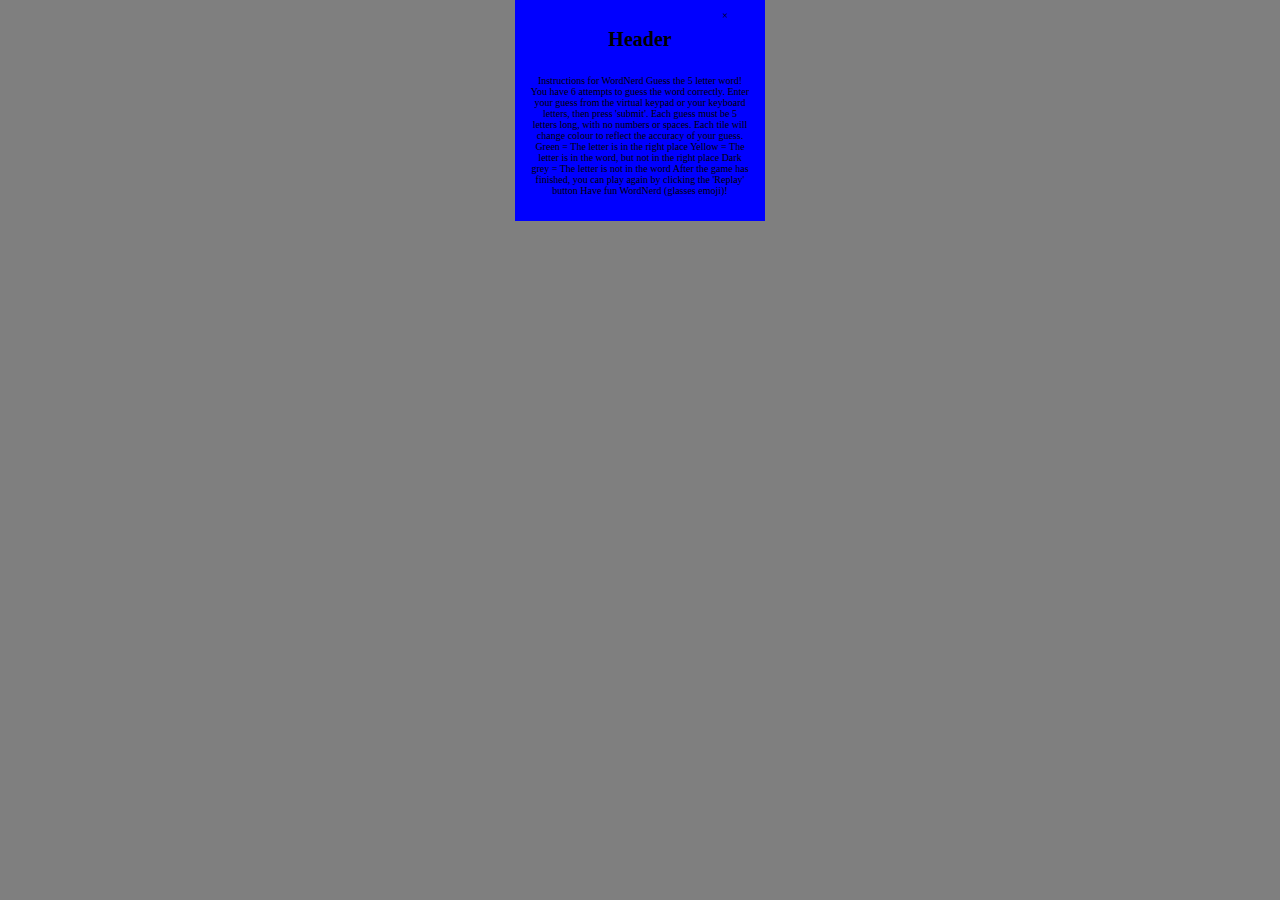
==== modal.html @ c43af24f "Created modal files" ====
<html>
<head>
    <title>Modal</title>
    <script src="modal.js" defer></script>
    <link rel="stylesheet" href="modal.css">
</head>
<body>
<div class="overlay">
    <div class="modal">
        <h1 class="modalContent">Header</h1>
        <span class="closeButton">&times;</span>
        <p class="modalContent">Instructions for WordNerd

            Guess the 5 letter word!

            You have 6 attempts to guess the word correctly.

            Enter your guess from the virtual keypad or your keyboard letters, then press 'submit'.

            Each guess must be 5 letters long, with no numbers or spaces.

            Each tile will change colour to reflect the accuracy of your guess.

            Green = The letter is in the right place

            Yellow = The letter is in the word, but not in the right place

            Dark grey = The letter is not in the word

            After the game has finished, you can play again by clicking the 'Replay' button

            Have fun WordNerd (glasses emoji)!
        </p>
    </div>
<!--    <div>-->
<!--        <h2>Heading</h2>-->
<!--        <p>Instructions for WordNerd-->

<!--            Guess the 5 letter word!-->

<!--            You have 6 attempts to guess the word correctly.-->

<!--            Enter your guess from the virtual keypad or your keyboard letters, then press 'submit'.-->

<!--            Each guess must be 5 letters long, with no numbers or spaces.-->

<!--            Each tile will change colour to reflect the accuracy of your guess.-->

<!--            Green = The letter is in the right place-->

<!--            Yellow = The letter is in the word, but not in the right place-->

<!--            Dark grey = The letter is not in the word-->

<!--            After the game has finished, you can play again by clicking the 'Replay' button-->

<!--            Have fun WordNerd (glasses emoji)!</p>-->
<!--    </div>-->
</div>
</body>
</html>
---- modal.css ----
* {
    box-sizing: border-box;
}

body {
    font-size: 62.5%;
    margin: 0;
}

.overlay {
    width: 100%;
    height: 100%;
    background-color: rgba(0, 0, 0, 0.5);
    position: absolute;
    z-index: 1;
    display: flex;
    justify-content: center;
}

.modal {
    width: 250px;
    position: absolute;
    text-align: center;
    z-index: 2;
    display: flex;
    flex-direction: column;
    background-color: blue;
    padding: 15px;
}

.closeButton {
    position: absolute;
    top: 10px;
    align-self: flex-end;
    order: -1;
    width: 50px;
}

h1.modalContent {
    padding: 0;
}
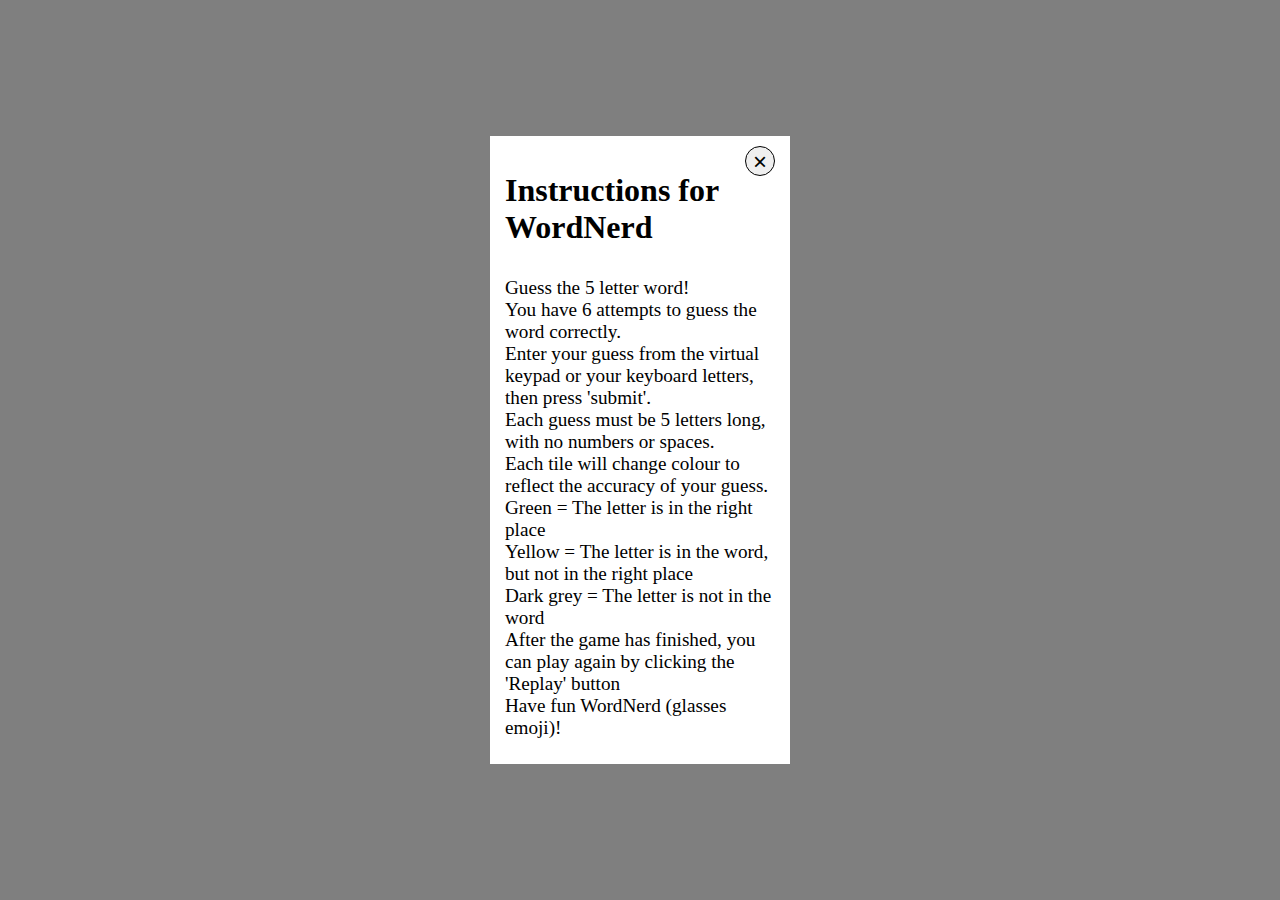
==== commit 311af62f: "Improved css and html files" ====
--- a/modal.html
+++ b/modal.html
@@ -7,55 +7,22 @@
 <body>
 <div class="overlay">
     <div class="modal">
-        <h1 class="modalContent">Header</h1>
-        <span class="closeButton">&times;</span>
-        <p class="modalContent">Instructions for WordNerd
+        <h1 class="modalContent">Instructions for WordNerd</h1>
+        <button class="closeButton">&times;</button>
+        <ul class="modalList">
 
-            Guess the 5 letter word!
-
-            You have 6 attempts to guess the word correctly.
-
-            Enter your guess from the virtual keypad or your keyboard letters, then press 'submit'.
-
-            Each guess must be 5 letters long, with no numbers or spaces.
-
-            Each tile will change colour to reflect the accuracy of your guess.
-
-            Green = The letter is in the right place
-
-            Yellow = The letter is in the word, but not in the right place
-
-            Dark grey = The letter is not in the word
-
-            After the game has finished, you can play again by clicking the 'Replay' button
-
-            Have fun WordNerd (glasses emoji)!
-        </p>
+            <li class="list">Guess the 5 letter word!</li>
+            <li class="list">You have 6 attempts to guess the word correctly.</li>
+            <li class="list">Enter your guess from the virtual keypad or your keyboard letters, then press 'submit'.</li>
+            <li class="list">Each guess must be 5 letters long, with no numbers or spaces.</li>
+            <li class="list">Each tile will change colour to reflect the accuracy of your guess.</li>
+            <li class="list">Green = The letter is in the right place</li>
+            <li class="list">Yellow = The letter is in the word, but not in the right place</li>
+            <li class="list">Dark grey = The letter is not in the word</li>
+            <li class="list">After the game has finished, you can play again by clicking the 'Replay' button</li>
+            <li class="list">Have fun WordNerd (glasses emoji)!</li>
+        </ul>
     </div>
-<!--    <div>-->
-<!--        <h2>Heading</h2>-->
-<!--        <p>Instructions for WordNerd-->
-
-<!--            Guess the 5 letter word!-->
-
-<!--            You have 6 attempts to guess the word correctly.-->
-
-<!--            Enter your guess from the virtual keypad or your keyboard letters, then press 'submit'.-->
-
-<!--            Each guess must be 5 letters long, with no numbers or spaces.-->
-
-<!--            Each tile will change colour to reflect the accuracy of your guess.-->
-
-<!--            Green = The letter is in the right place-->
-
-<!--            Yellow = The letter is in the word, but not in the right place-->
-
-<!--            Dark grey = The letter is not in the word-->
-
-<!--            After the game has finished, you can play again by clicking the 'Replay' button-->
-
-<!--            Have fun WordNerd (glasses emoji)!</p>-->
-<!--    </div>-->
 </div>
 </body>
 </html>
--- a/modal.css
+++ b/modal.css
@@ -15,16 +15,17 @@
     z-index: 1;
     display: flex;
     justify-content: center;
+    align-items: center;
 }
 
 .modal {
-    width: 250px;
+    width: 300px;
+    max-width: 90%;
     position: absolute;
-    text-align: center;
     z-index: 2;
     display: flex;
     flex-direction: column;
-    background-color: blue;
+    background-color: rgb(255, 255, 255);
     padding: 15px;
 }
 
@@ -33,9 +34,28 @@
     top: 10px;
     align-self: flex-end;
     order: -1;
-    width: 50px;
+    width: 30px;
+    height: 30px;
+    border-style: solid;
+    border-width: 1px;
+    border-color: rgb(0, 0, 0);
+    border-radius: 100px;
+    text-align: center;
+    font-size: 1.5rem;
+    margin: 0;
+    display: flex;
+    justify-content: center;
 }
 
 h1.modalContent {
+    font-size: 2rem;
+}
+
+ul.modalList {
     padding: 0;
 }
+
+.list {
+    font-size: 1.2rem;
+    list-style: none;
+}
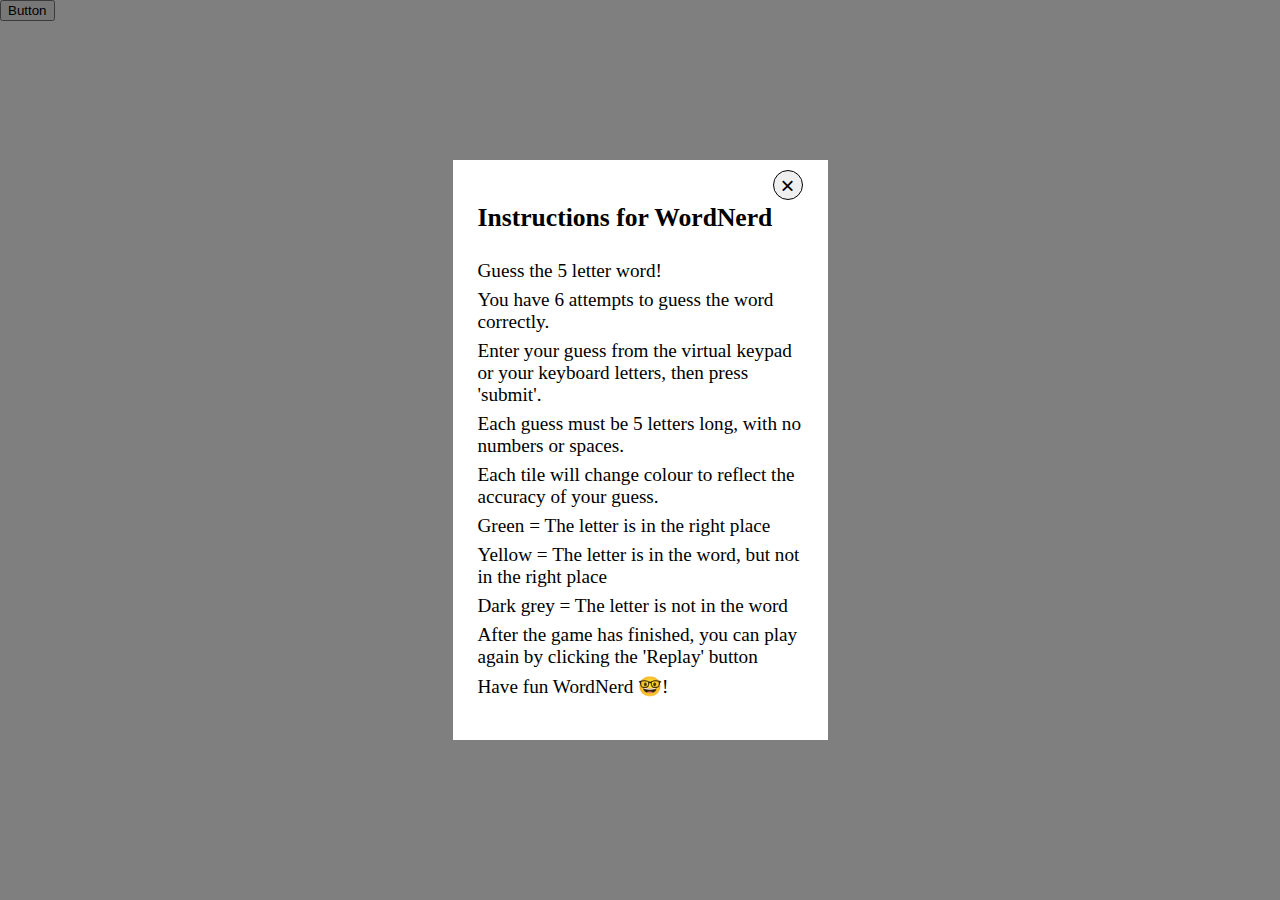
==== commit 99bd3578: "Added JS event listeners and removed unnecessary classes from HTML" ====
--- a/modal.html
+++ b/modal.html
@@ -1,26 +1,27 @@
 <html>
 <head>
     <title>Modal</title>
+    <meta name="viewport" content="width=device-width, initial-scale=1">
     <script src="modal.js" defer></script>
     <link rel="stylesheet" href="modal.css">
 </head>
 <body>
+<button class="instructions">Button</button>
 <div class="overlay">
     <div class="modal">
-        <h1 class="modalContent">Instructions for WordNerd</h1>
-        <button class="closeButton">&times;</button>
-        <ul class="modalList">
-
-            <li class="list">Guess the 5 letter word!</li>
-            <li class="list">You have 6 attempts to guess the word correctly.</li>
-            <li class="list">Enter your guess from the virtual keypad or your keyboard letters, then press 'submit'.</li>
-            <li class="list">Each guess must be 5 letters long, with no numbers or spaces.</li>
-            <li class="list">Each tile will change colour to reflect the accuracy of your guess.</li>
-            <li class="list">Green = The letter is in the right place</li>
-            <li class="list">Yellow = The letter is in the word, but not in the right place</li>
-            <li class="list">Dark grey = The letter is not in the word</li>
-            <li class="list">After the game has finished, you can play again by clicking the 'Replay' button</li>
-            <li class="list">Have fun WordNerd (glasses emoji)!</li>
+        <h1>Instructions for WordNerd</h1>
+        <button class="closeBtn">&times;</button>
+        <ul>
+            <li>Guess the 5 letter word!</li>
+            <li>You have 6 attempts to guess the word correctly.</li>
+            <li>Enter your guess from the virtual keypad or your keyboard letters, then press 'submit'.</li>
+            <li>Each guess must be 5 letters long, with no numbers or spaces.</li>
+            <li>Each tile will change colour to reflect the accuracy of your guess.</li>
+            <li>Green = The letter is in the right place</li>
+            <li>Yellow = The letter is in the word, but not in the right place</li>
+            <li>Dark grey = The letter is not in the word</li>
+            <li>After the game has finished, you can play again by clicking the 'Replay' button</li>
+            <li>Have fun WordNerd &#129299;!</li>
         </ul>
     </div>
 </div>
--- a/modal.css
+++ b/modal.css
@@ -10,6 +10,8 @@
 .overlay {
     width: 100%;
     height: 100%;
+    top: 0;
+    left: 0;
     background-color: rgba(0, 0, 0, 0.5);
     position: absolute;
     z-index: 1;
@@ -19,8 +21,9 @@
 }
 
 .modal {
-    width: 300px;
+    width: 375px;
     max-width: 90%;
+    max-height: 90%;
     position: absolute;
     z-index: 2;
     display: flex;
@@ -29,7 +32,7 @@
     padding: 15px;
 }
 
-.closeButton {
+.closeBtn {
     position: absolute;
     top: 10px;
     align-self: flex-end;
@@ -47,15 +50,28 @@
     justify-content: center;
 }
 
-h1.modalContent {
-    font-size: 2rem;
+.modal h1 {
+    font-size: 1.6rem;
 }
 
-ul.modalList {
+.modal ul {
     padding: 0;
 }
 
-.list {
-    font-size: 1.2rem;
+.modal li {
+    font-size: 1rem;
     list-style: none;
+    padding-bottom: 7px;
 }
+
+@media only screen and (min-width: 390px) {
+    .modal li {
+        font-size: 1.2rem;
+    }
+}
+
+@media only screen and (min-width: 305px) {
+    .modal {
+        padding: 25px;
+    }
+}
